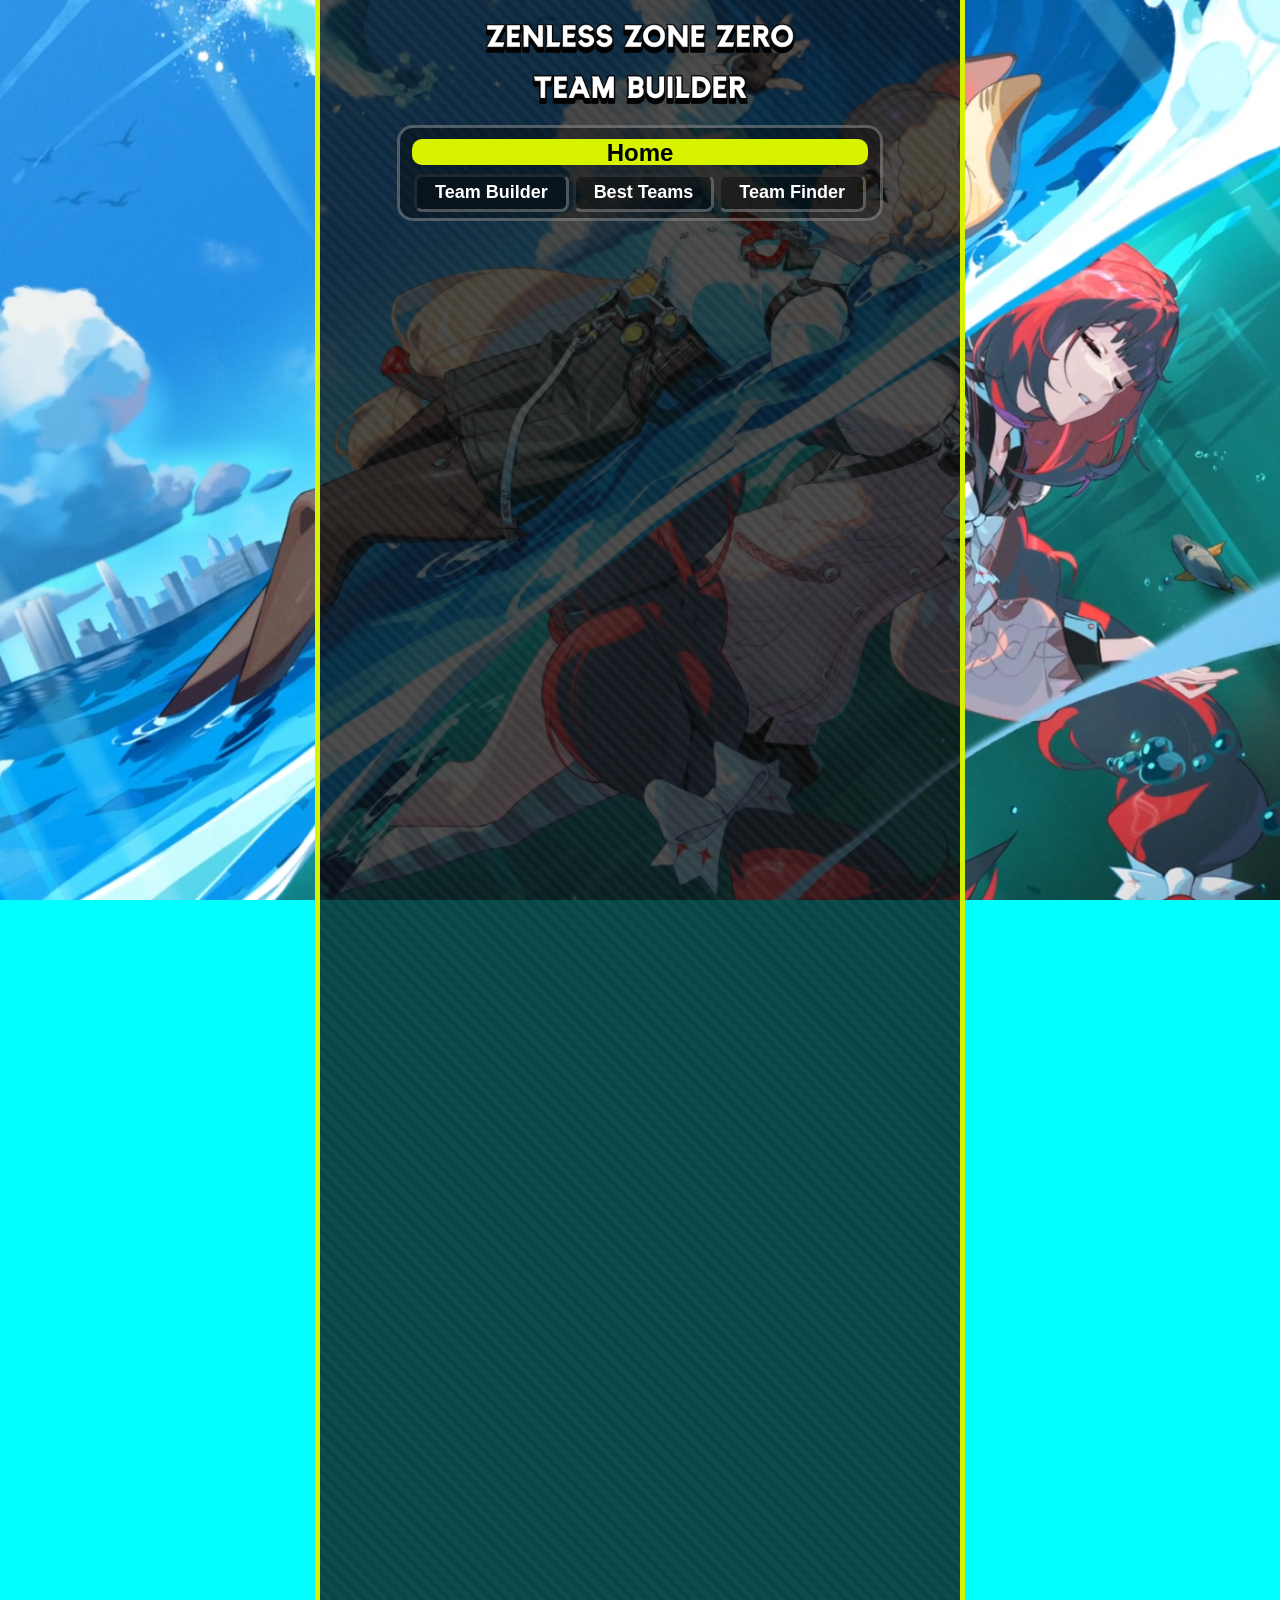
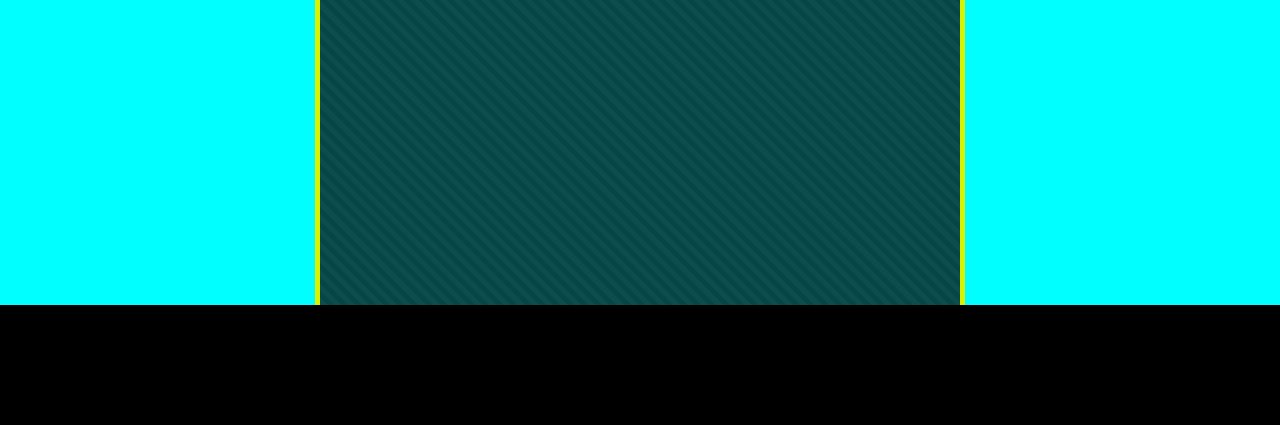
==== best-teams.html @ dc4f44da "New files and folders added. Html, css and js written." ====
<!DOCTYPE html>
<html lang="en">
    <link rel="stylesheet" type="text/css" href="css\styles.css" />
    <link rel="stylesheet" type="text/css" href="css\best-teams.css" />
<head>
    <meta charset="UTF-8">
    <meta name="viewport" content="width=device-width, initial-scale=1.0">
    <title>ZZZ Team Builder</title>
</head>
<body>
    <div id="centered-middleground">
        <button id="logo-showcase"></button>
        <div id="button-tab">
            <p id="button-tab-title">Home</p>
            <div id="button-holder">
                <button class="yellow-tab-buttons">Team Builder</button>
                <button class="yellow-tab-buttons">Best Teams</button>
                <button class="yellow-tab-buttons">Team Finder</button>
            </div>
        </div>
    </div>
    <div id="sub-footer"></div>
</body>
<script src="js\main.js"></script>
</html>
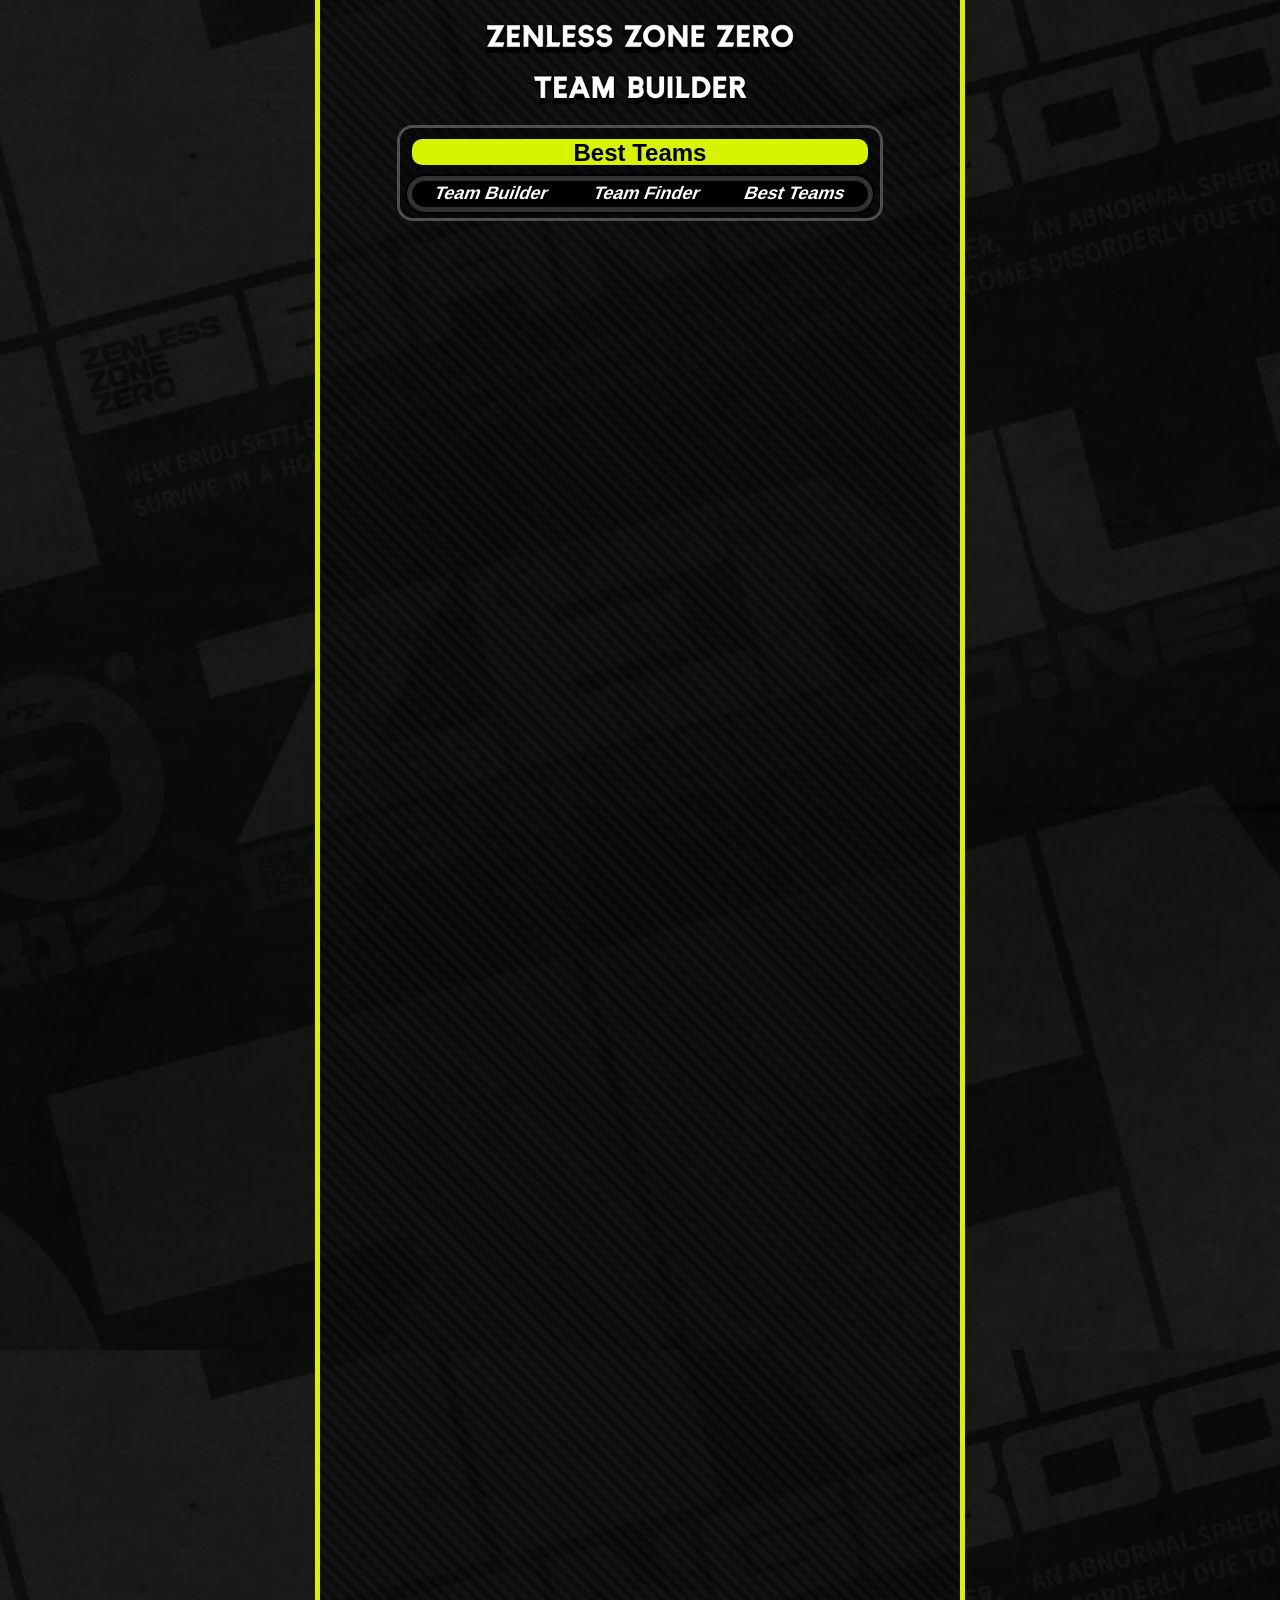
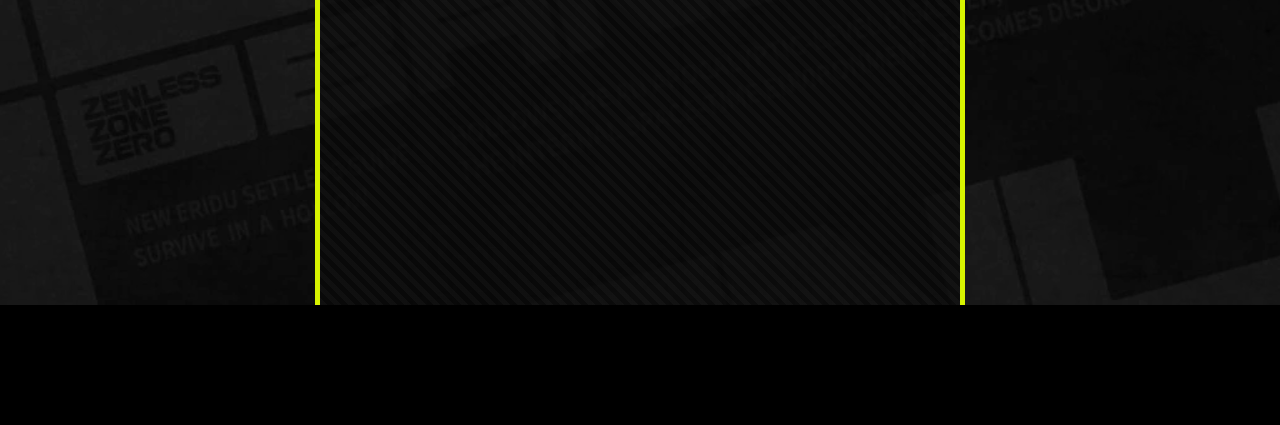
==== commit 6f6b2fe7: "more changes made, who gives a shit" ====
--- a/best-teams.html
+++ b/best-teams.html
@@ -11,11 +11,13 @@
     <div id="centered-middleground">
         <button id="logo-showcase"></button>
         <div id="button-tab">
-            <p id="button-tab-title">Home</p>
+            <p id="button-tab-title">Best Teams</p>
             <div id="button-holder">
                 <button class="yellow-tab-buttons">Team Builder</button>
+                <button class="yellow-tab-buttons">Team Finder</button>
                 <button class="yellow-tab-buttons">Best Teams</button>
-                <button class="yellow-tab-buttons">Team Finder</button>
+                <button class="yellow-tab-buttons">Agent Builder</button>
+                <button class="yellow-tab-buttons">Agent Archieve</button>
             </div>
         </div>
     </div>
